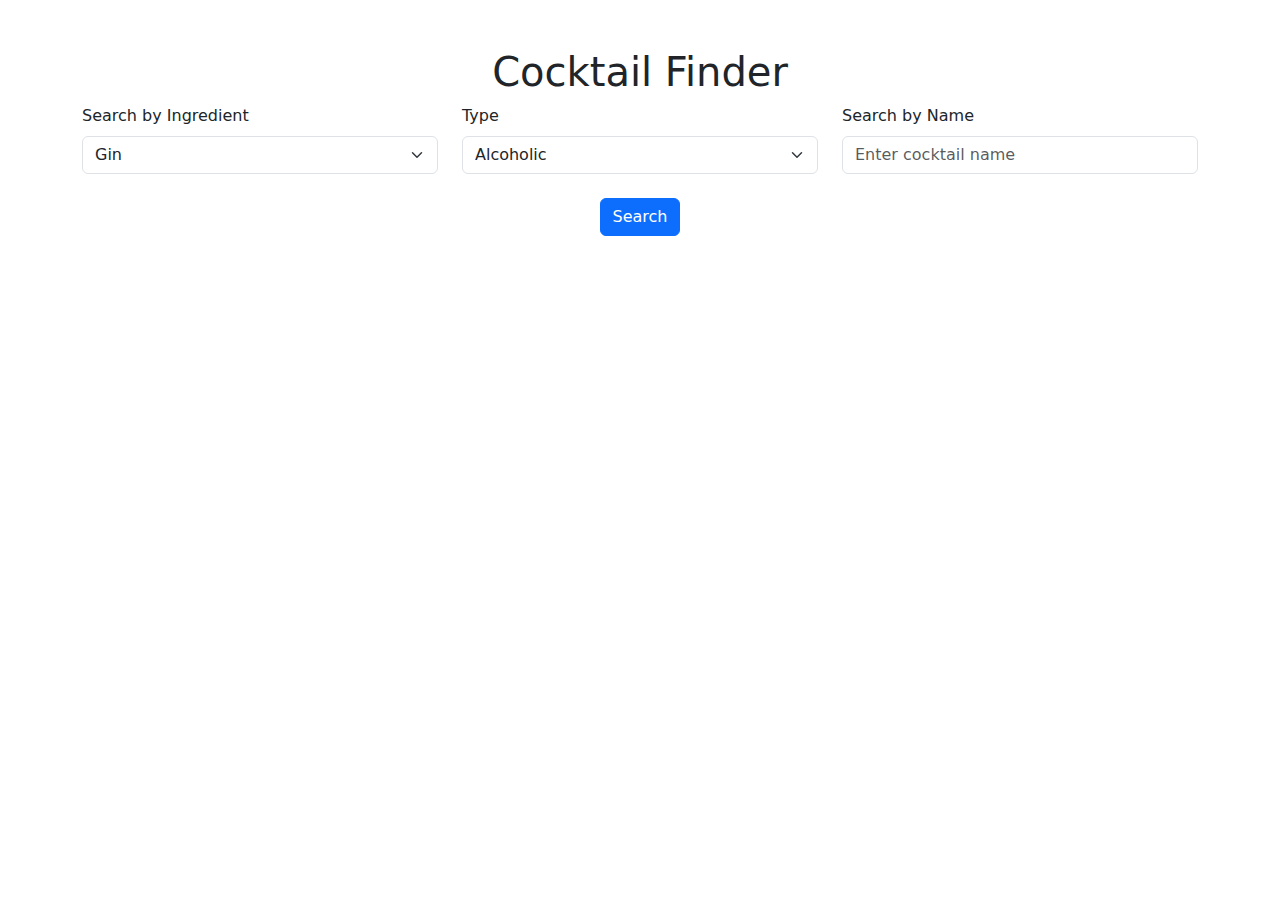
==== html/index.html @ 314839a2 "Primera prueba" ====
<!DOCTYPE html>
<html lang="en">
<head>
    <meta charset="UTF-8">
    <meta name="viewport" content="width=device-width, initial-scale=1.0">
    <title>Cocktail Finder</title>
    <link href="https://cdn.jsdelivr.net/npm/bootstrap@5.3.0-alpha1/dist/css/bootstrap.min.css" rel="stylesheet">
</head>
<body>
    <div class="container mt-5">
        <h1 class="text-center">Cocktail Finder</h1>
        
        <div class="row mb-4">
            <!-- Ingredient Search -->
            <div class="col-md-4">
                <label for="ingredient" class="form-label">Search by Ingredient</label>
                <select id="ingredient" class="form-select">
                    <option value="Gin">Gin</option>
                    <!-- You can dynamically populate more options if needed -->
                </select>
            </div>

            <!-- Type Search -->
            <div class="col-md-4">
                <label for="type" class="form-label">Type</label>
                <select id="type" class="form-select">
                    <option value="Alcoholic">Alcoholic</option>
                    <option value="Non_Alcoholic">Non-Alcoholic</option>
                </select>
            </div>

            <!-- Name Search -->
            <div class="col-md-4">
                <label for="name" class="form-label">Search by Name</label>
                <input type="text" id="name" class="form-control" placeholder="Enter cocktail name">
            </div>
        </div>

        <div class="text-center">
            <button id="searchBtn" class="btn btn-primary">Search</button>
        </div>

        <!-- Results Section -->
        <div id="results" class="row mt-5"></div>
    </div>

    <script src="https://cdn.jsdelivr.net/npm/bootstrap@5.3.0-alpha1/dist/js/bootstrap.bundle.min.js"></script>
    <script src="app.js"></script>
</body>
</html>
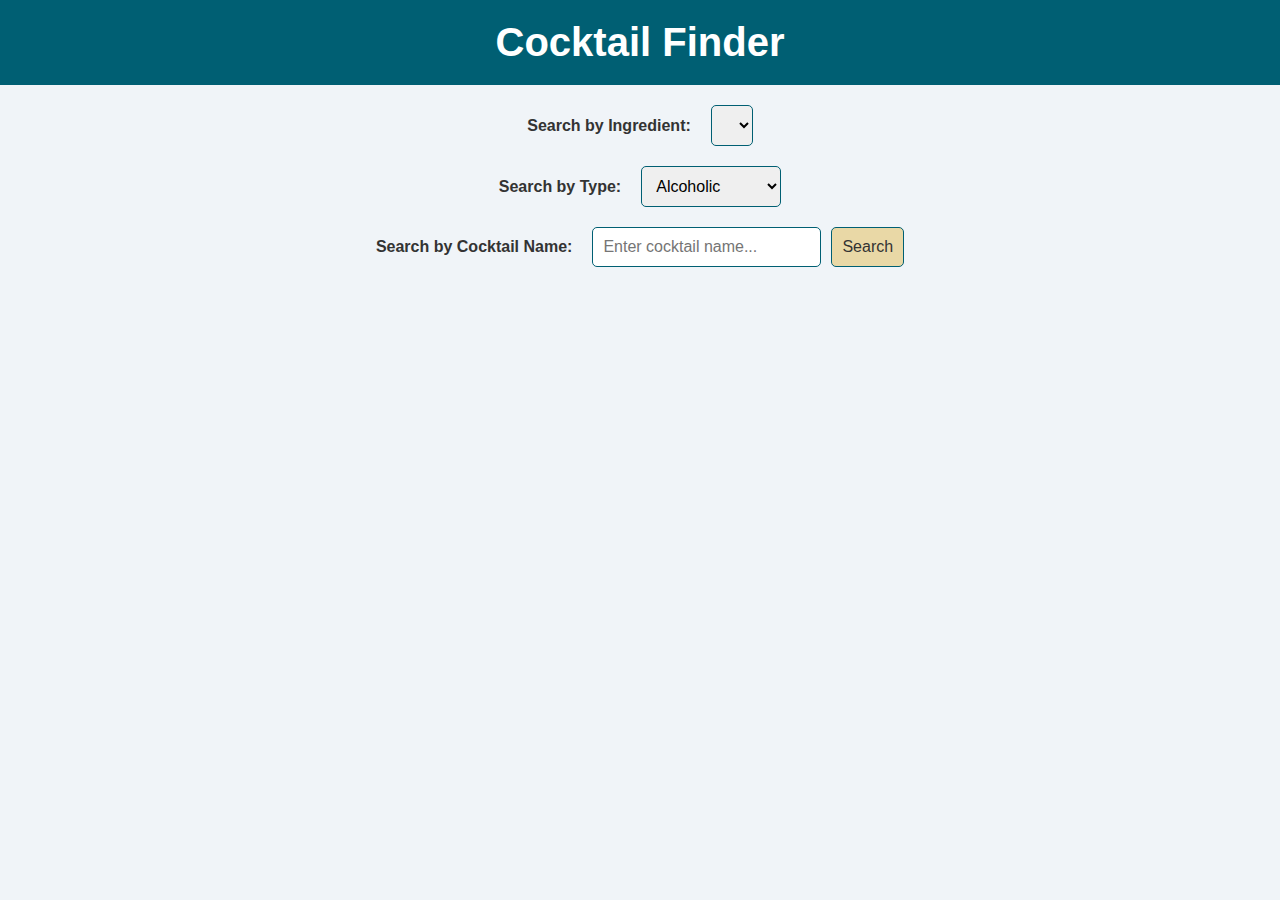
==== commit 31b48c48: "Página funcional" ====
--- a/html/index.html
+++ b/html/index.html
@@ -1,50 +1,46 @@
 <!DOCTYPE html>
 <html lang="en">
 <head>
-    <meta charset="UTF-8">
-    <meta name="viewport" content="width=device-width, initial-scale=1.0">
-    <title>Cocktail Finder</title>
-    <link href="https://cdn.jsdelivr.net/npm/bootstrap@5.3.0-alpha1/dist/css/bootstrap.min.css" rel="stylesheet">
+  <meta charset="UTF-8">
+  <meta name="viewport" content="width=device-width, initial-scale=1.0">
+  <meta http-equiv="X-UA-Compatible" content="IE=edge">
+  <title>Cocktail Finder</title>
+  <link rel="stylesheet" href="../css/styles.css">
 </head>
 <body>
-    <div class="container mt-5">
-        <h1 class="text-center">Cocktail Finder</h1>
-        
-        <div class="row mb-4">
-            <!-- Ingredient Search -->
-            <div class="col-md-4">
-                <label for="ingredient" class="form-label">Search by Ingredient</label>
-                <select id="ingredient" class="form-select">
-                    <option value="Gin">Gin</option>
-                    <!-- You can dynamically populate more options if needed -->
-                </select>
-            </div>
+  <header>
+    <h1>Cocktail Finder</h1>
+  </header>
 
-            <!-- Type Search -->
-            <div class="col-md-4">
-                <label for="type" class="form-label">Type</label>
-                <select id="type" class="form-select">
-                    <option value="Alcoholic">Alcoholic</option>
-                    <option value="Non_Alcoholic">Non-Alcoholic</option>
-                </select>
-            </div>
+  <!-- Search by Ingredient -->
+  <section class="search-container">
+    <label for="ingredient">Search by Ingredient:</label>
+    <select id="ingredient">
+      <!-- The options will be populated dynamically from the API -->
+    </select>
+  </section>
 
-            <!-- Name Search -->
-            <div class="col-md-4">
-                <label for="name" class="form-label">Search by Name</label>
-                <input type="text" id="name" class="form-control" placeholder="Enter cocktail name">
-            </div>
-        </div>
+  <!-- Search by Type -->
+  <section class="search-container">
+    <label for="type">Search by Type:</label>
+    <select id="type">
+      <option value="Alcoholic">Alcoholic</option>
+      <option value="Non_Alcoholic">Non Alcoholic</option>
+    </select>
+  </section>
 
-        <div class="text-center">
-            <button id="searchBtn" class="btn btn-primary">Search</button>
-        </div>
+  <!-- Search by Name -->
+  <section class="search-container">
+    <label for="cocktailName">Search by Cocktail Name:</label>
+    <input type="text" id="cocktailName" placeholder="Enter cocktail name...">
+    <button id="searchByName">Search</button>
+  </section>
 
-        <!-- Results Section -->
-        <div id="results" class="row mt-5"></div>
-    </div>
+  <!-- Results Container -->
+  <section class="results-container" id="resultsContainer">
+    <!-- Results will appear here -->
+  </section>
 
-    <script src="https://cdn.jsdelivr.net/npm/bootstrap@5.3.0-alpha1/dist/js/bootstrap.bundle.min.js"></script>
-    <script src="app.js"></script>
+  <script src="../js/script.js"></script>
 </body>
 </html>
--- a/css/styles.css
+++ b/css/styles.css
@@ -0,0 +1,98 @@
+/* General Styles */
+body {
+    font-family: 'Arial', sans-serif;
+    margin: 0;
+    padding: 0;
+    background-color: #f0f4f8;
+    color: #333;
+  }
+  
+  header {
+    text-align: center;
+    padding: 20px;
+    background-color: #005f73;
+    color: white;
+  }
+  
+  h1 {
+    margin: 0;
+    font-size: 2.5em;
+  }
+  
+  .search-container {
+    display: flex;
+    justify-content: center;
+    align-items: center;
+    margin: 20px 0;
+  }
+  
+  label {
+    font-weight: bold;
+    margin-right: 10px;
+  }
+  
+  select, input, button {
+    padding: 10px;
+    font-size: 16px;
+    border-radius: 5px;
+    border: 1px solid #005f73;
+    margin-left: 10px;
+  }
+  
+  button {
+    background-color: #e9d8a6;
+    color: #333;
+    cursor: pointer;
+    transition: background-color 0.3s;
+  }
+  
+  button:hover {
+    background-color: #c4a95c;
+  }
+  
+  .results-container {
+    display: flex;
+    flex-wrap: wrap;
+    justify-content: center;
+    margin: 20px;
+  }
+  
+  .cocktail-card {
+    width: 200px;
+    margin: 10px;
+    background-color: white;
+    box-shadow: 0 4px 10px rgba(0, 0, 0, 0.2);
+    border-radius: 10px;
+    overflow: hidden;
+    transition: transform 0.3s;
+  }
+  
+  .cocktail-card:hover {
+    transform: scale(1.05);
+  }
+  
+  .cocktail-card img {
+    width: 100%;
+    height: 150px;
+    object-fit: cover;
+  }
+  
+  .cocktail-card h3 {
+    font-size: 18px;
+    padding: 10px;
+    text-align: center;
+    background-color: #e9d8a6;
+    margin: 0;
+  }
+  
+  @media only screen and (max-width: 768px) {
+    .search-container {
+      flex-direction: column;
+      align-items: stretch;
+    }
+  
+    .cocktail-card {
+      width: 90%;
+    }
+  }
+  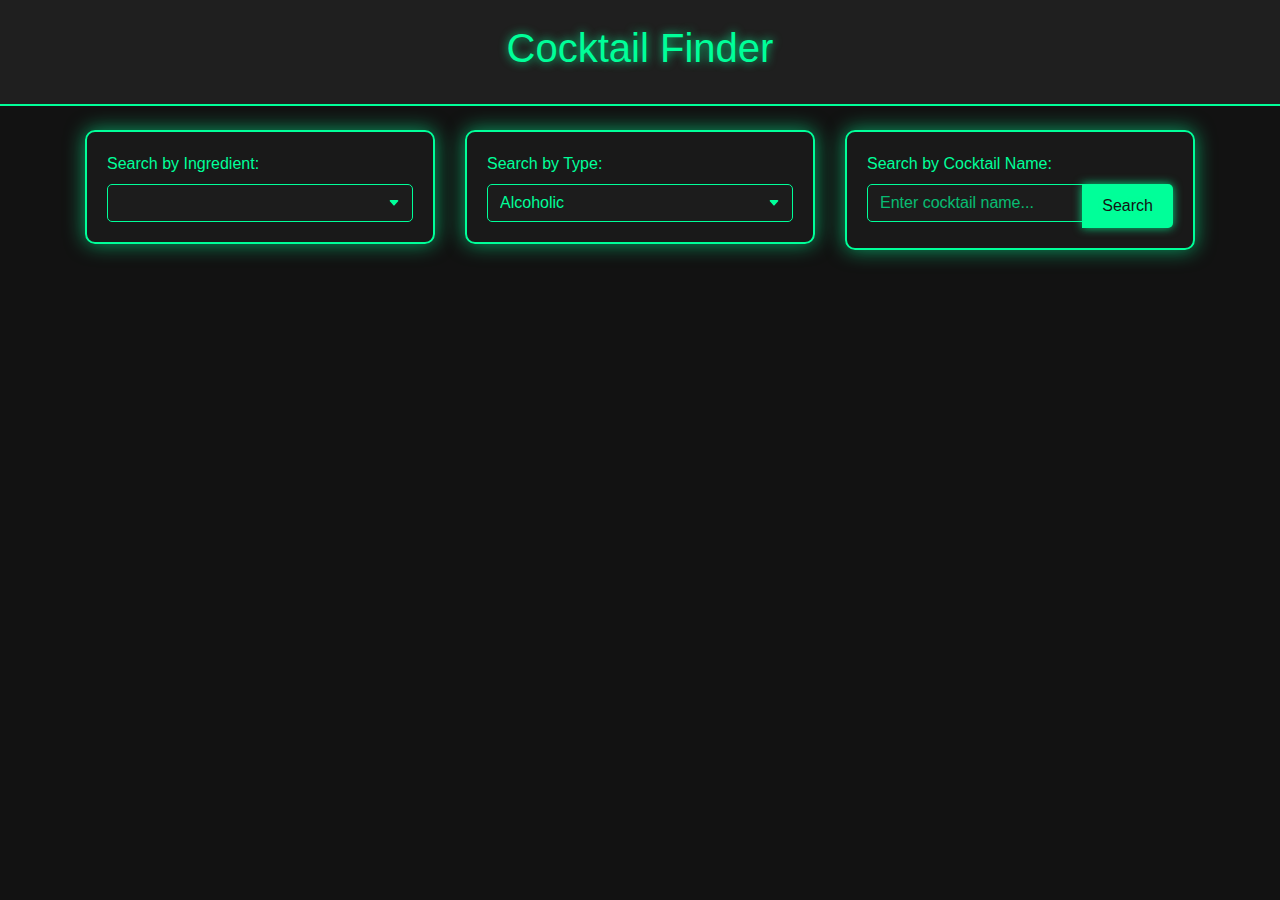
==== commit ad4557f3: "Página funcional con los estilos establecidos" ====
--- a/html/index.html
+++ b/html/index.html
@@ -5,42 +5,70 @@
   <meta name="viewport" content="width=device-width, initial-scale=1.0">
   <meta http-equiv="X-UA-Compatible" content="IE=edge">
   <title>Cocktail Finder</title>
+
+  <!-- Bootstrap CSS -->
+  <link href="https://stackpath.bootstrapcdn.com/bootstrap/4.5.2/css/bootstrap.min.css" rel="stylesheet">
+  
+  <!-- Custom CSS -->
   <link rel="stylesheet" href="../css/styles.css">
 </head>
 <body>
-  <header>
-    <h1>Cocktail Finder</h1>
+  
+  <!-- Header -->
+  <header class="text-center py-4 mb-4">
+    <h1 class="text-neon">Cocktail Finder</h1>
   </header>
 
-  <!-- Search by Ingredient -->
-  <section class="search-container">
-    <label for="ingredient">Search by Ingredient:</label>
-    <select id="ingredient">
-      <!-- The options will be populated dynamically from the API -->
-    </select>
-  </section>
+  <div class="container">
+    <div class="row">
+      <div class="col-md-4">
+        <!-- Search by Ingredient -->
+        <section class="search-container mb-4">
+          <label for="ingredient" class="form-label">Search by Ingredient:</label>
+          <select id="ingredient" class="form-control">
+            <!-- The options will be populated dynamically from the API -->
+          </select>
+        </section>
+      </div>
+      
+      <div class="col-md-4">
+        <!-- Search by Type -->
+        <section class="search-container mb-4">
+          <label for="type" class="form-label">Search by Type:</label>
+          <select id="type" class="form-control">
+            <option value="Alcoholic">Alcoholic</option>
+            <option value="Non_Alcoholic">Non Alcoholic</option>
+          </select>
+        </section>
+      </div>
+      
+      <div class="col-md-4">
+        <!-- Search by Name -->
+        <section class="search-container mb-4">
+          <label for="cocktailName" class="form-label">Search by Cocktail Name:</label>
+          <div class="input-group">
+            <input type="text" id="cocktailName" class="form-control" placeholder="Enter cocktail name...">
+            <div class="input-group-append">
+              <button id="searchByName" class="btn btn-neon">Search</button>
+            </div>
+          </div>
+        </section>
+      </div>
+    </div>
 
-  <!-- Search by Type -->
-  <section class="search-container">
-    <label for="type">Search by Type:</label>
-    <select id="type">
-      <option value="Alcoholic">Alcoholic</option>
-      <option value="Non_Alcoholic">Non Alcoholic</option>
-    </select>
-  </section>
+    <!-- Results Container -->
+    <section class="results-container mt-4" id="resultsContainer">
+      <!-- Results will appear here in a grid layout -->
+      <div class="row" id="cocktailResults"></div>
+    </section>
+  </div>
 
-  <!-- Search by Name -->
-  <section class="search-container">
-    <label for="cocktailName">Search by Cocktail Name:</label>
-    <input type="text" id="cocktailName" placeholder="Enter cocktail name...">
-    <button id="searchByName">Search</button>
-  </section>
+  <!-- Bootstrap JS and dependencies -->
+  <script src="https://code.jquery.com/jquery-3.5.1.slim.min.js"></script>
+  <script src="https://cdn.jsdelivr.net/npm/@popperjs/core@2.9.2/dist/umd/popper.min.js"></script>
+  <script src="https://stackpath.bootstrapcdn.com/bootstrap/4.5.2/js/bootstrap.min.js"></script>
 
-  <!-- Results Container -->
-  <section class="results-container" id="resultsContainer">
-    <!-- Results will appear here -->
-  </section>
-
+  <!-- Custom JS -->
   <script src="../js/script.js"></script>
 </body>
-</html>
+</html>--- a/css/styles.css
+++ b/css/styles.css
@@ -1,98 +1,169 @@
-/* General Styles */
+/* Fondo oscuro general */
 body {
-    font-family: 'Arial', sans-serif;
-    margin: 0;
-    padding: 0;
-    background-color: #f0f4f8;
-    color: #333;
-  }
-  
-  header {
-    text-align: center;
+    background-color: #121212;
+    color: #00ff99;
+    font-family: 'Roboto', sans-serif;
+}
+
+/* Estilo para el header */
+header {
+    background-color: #1f1f1f;
+    border-bottom: 2px solid #00ff99;
+}
+
+header h1 {
+    color: #00ff99;
+    font-size: 2.5rem;
+    text-shadow: 0 0 10px rgba(0, 255, 153, 0.8);
+}
+
+/* Botones estilo neon */
+button, a.btn, .btn-neon {
+    background-color: #00ff99;
+    color: #121212;
+    border: none;
+    padding: 10px 20px;
+    border-radius: 5px;
+    font-size: 1rem;
+    transition: all 0.3s ease;
+    text-shadow: 0 0 5px rgba(0, 255, 153, 0.8);
+    box-shadow: 0 0 10px rgba(0, 255, 153, 0.8);
+}
+
+button:hover, a.btn:hover, .btn-neon:hover {
+    background-color: #00e686;
+    box-shadow: 0 0 20px rgba(0, 255, 153, 1);
+}
+
+/* Tarjetas estilo neon */
+.card {
+    background-color: rgba(28, 28, 28, 0.8);
+    border: 2px solid #00ff99;
+    border-radius: 10px;
+    box-shadow: 0 0 20px rgba(0, 255, 153, 0.6);
+    transition: transform 0.3s ease, box-shadow 0.3s ease;
+}
+
+.card:hover {
+    transform: scale(1.05);
+    box-shadow: 0 0 30px rgba(0, 255, 153, 1);
+}
+
+.card-title {
+    color: #00ff99;
+    font-size: 1.5rem;
+    text-shadow: 0 0 10px rgba(0, 255, 153, 0.8);
+}
+
+.card-text {
+    color: #b3b3b3;
+}
+
+/* Imagenes de cocteles e ingredientes */
+.card-img-top {
+    border-radius: 10px 10px 0 0;
+    border-bottom: 2px solid #00ff99;
+}
+
+ul.list-group li {
+    background-color: rgba(28, 28, 28, 0.8);
+    border: none;
+    color: #b3b3b3;
+}
+
+/* Fondo oscuro y borde neón para la lista de ingredientes */
+ul.list-group li a {
+    color: #00ff99;
+    text-decoration: none;
+}
+
+ul.list-group li a:hover {
+    color: #00e686;
+}
+
+/* Contenedores */
+.container {
+    margin-top: 20px;
+}
+
+h2, h3, p {
+    color: #00ff99;
+}
+
+/* Estilo de enlaces neon */
+a {
+    color: #00ff99;
+    transition: color 0.3s ease;
+}
+
+a:hover {
+    color: #00e686;
+    text-decoration: none;
+}
+
+/* Texto con sombra */
+h1, h2, h3 {
+    text-shadow: 0 0 10px rgba(0, 255, 153, 0.8);
+}
+
+/* Contenedor principal de búsqueda */
+.search-container {
     padding: 20px;
-    background-color: #005f73;
-    color: white;
-  }
-  
-  h1 {
-    margin: 0;
-    font-size: 2.5em;
-  }
-  
-  .search-container {
+    background-color: rgba(28, 28, 28, 0.8);
+    border-radius: 10px;
+    border: 2px solid #00ff99;
+    box-shadow: 0 0 20px rgba(0, 255, 153, 0.6);
+}
+
+.form-control {
+    background-color: #1c1c1c;
+    color: #00ff99;
+    border: 1px solid #00ff99;
+    border-radius: 5px;
+}
+
+.form-control::placeholder {
+    color: #00ff99;
+    opacity: 0.7;
+}
+
+.form-control:focus {
+    border-color: #00e686;
+    box-shadow: 0 0 5px rgba(0, 255, 153, 0.8);
+    color: #00ff99;
+}
+
+/* Para centrar y espaciar correctamente los botones */
+.btn-container {
     display: flex;
-    justify-content: center;
-    align-items: center;
-    margin: 20px 0;
-  }
-  
-  label {
-    font-weight: bold;
-    margin-right: 10px;
-  }
-  
-  select, input, button {
-    padding: 10px;
-    font-size: 16px;
+    justify-content: space-between;
+    margin-top: 20px;
+}
+
+/* Estilo para el select */
+select.form-control {
+    appearance: none;
+    background-image: url("data:image/svg+xml,%3Csvg xmlns='http://www.w3.org/2000/svg' width='12' height='12' fill='%2300ff99' viewBox='0 0 16 16'%3E%3Cpath d='M7.247 11.14L2.451 5.658C1.885 5.013 2.345 4 3.204 4h9.592a1 1 0 0 1 .753 1.659l-4.796 5.48a1 1 0 0 1-1.506 0z'/%3E%3C/svg%3E");
+    background-repeat: no-repeat;
+    background-position: right 0.75rem center;
+    background-size: 12px;
+    padding-right: 2rem;
+}
+
+/* Estilo para el scrollbar */
+::-webkit-scrollbar {
+    width: 10px;
+}
+
+::-webkit-scrollbar-track {
+    background: #1c1c1c;
+}
+
+::-webkit-scrollbar-thumb {
+    background: #00ff99;
     border-radius: 5px;
-    border: 1px solid #005f73;
-    margin-left: 10px;
-  }
-  
-  button {
-    background-color: #e9d8a6;
-    color: #333;
-    cursor: pointer;
-    transition: background-color 0.3s;
-  }
-  
-  button:hover {
-    background-color: #c4a95c;
-  }
-  
-  .results-container {
-    display: flex;
-    flex-wrap: wrap;
-    justify-content: center;
-    margin: 20px;
-  }
-  
-  .cocktail-card {
-    width: 200px;
-    margin: 10px;
-    background-color: white;
-    box-shadow: 0 4px 10px rgba(0, 0, 0, 0.2);
-    border-radius: 10px;
-    overflow: hidden;
-    transition: transform 0.3s;
-  }
-  
-  .cocktail-card:hover {
-    transform: scale(1.05);
-  }
-  
-  .cocktail-card img {
-    width: 100%;
-    height: 150px;
-    object-fit: cover;
-  }
-  
-  .cocktail-card h3 {
-    font-size: 18px;
-    padding: 10px;
-    text-align: center;
-    background-color: #e9d8a6;
-    margin: 0;
-  }
-  
-  @media only screen and (max-width: 768px) {
-    .search-container {
-      flex-direction: column;
-      align-items: stretch;
-    }
-  
-    .cocktail-card {
-      width: 90%;
-    }
-  }
-  +}
+
+::-webkit-scrollbar-thumb:hover {
+    background: #00e686;
+}